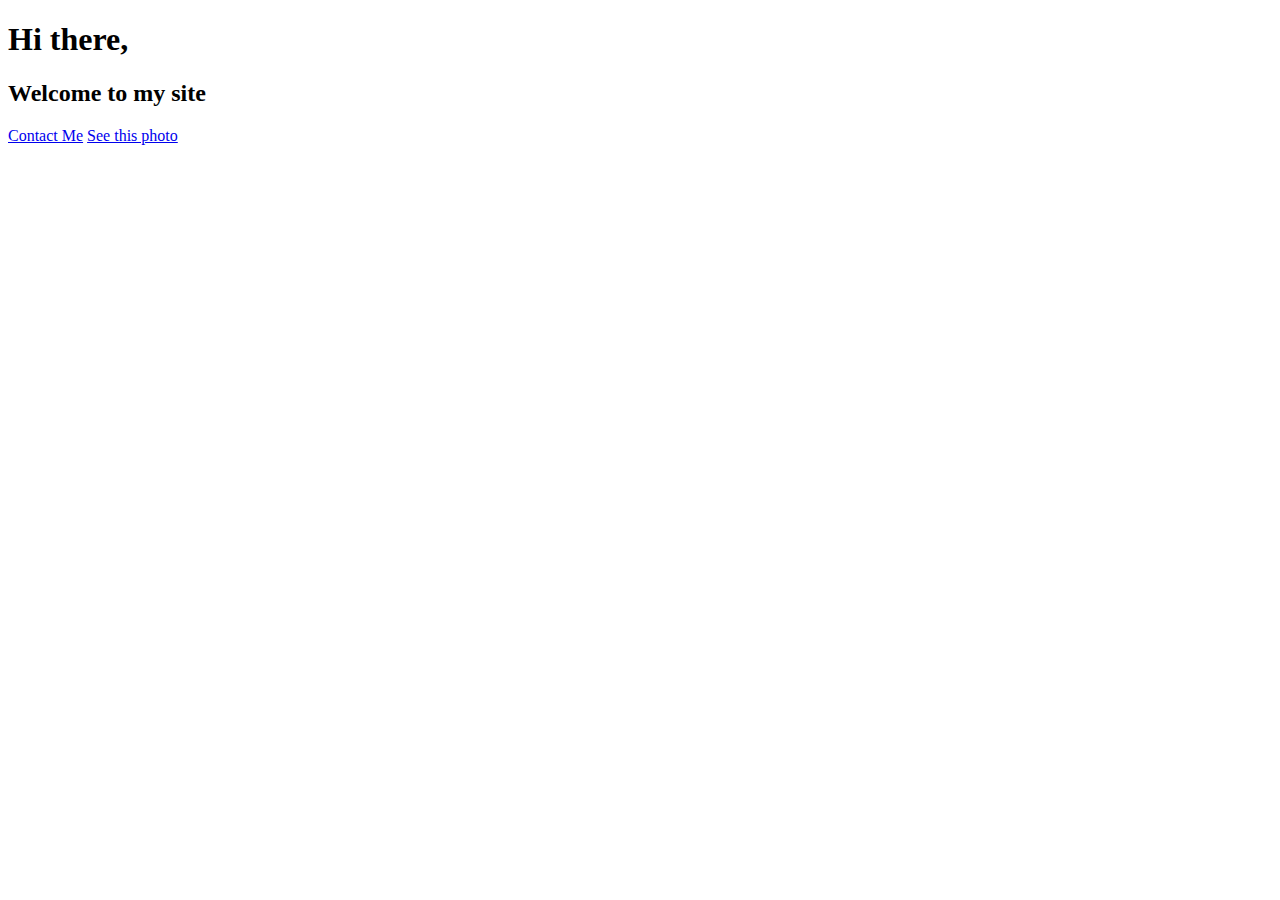
==== index.html @ 3a12918d "Created pages with some content" ====
<!DOCTYPE html>
<html lang="en">
  <head>
    <meta charset="UTF-8" />
    <meta http-equiv="X-UA-Compatible" content="IE=edge" />
    <meta name="viewport" content="width=device-width, initial-scale=1.0" />
    <link rel="stylesheet" href="/css/style.css" />
    <title>Home</title>
  </head>
  <body>
    <h1>Hi there,</h1>
    <h2>Welcome to my site</h2>
    <a href="/contact.html">Contact Me</a>
    <a href="/photo.html">See this photo</a>
  </body>
</html>
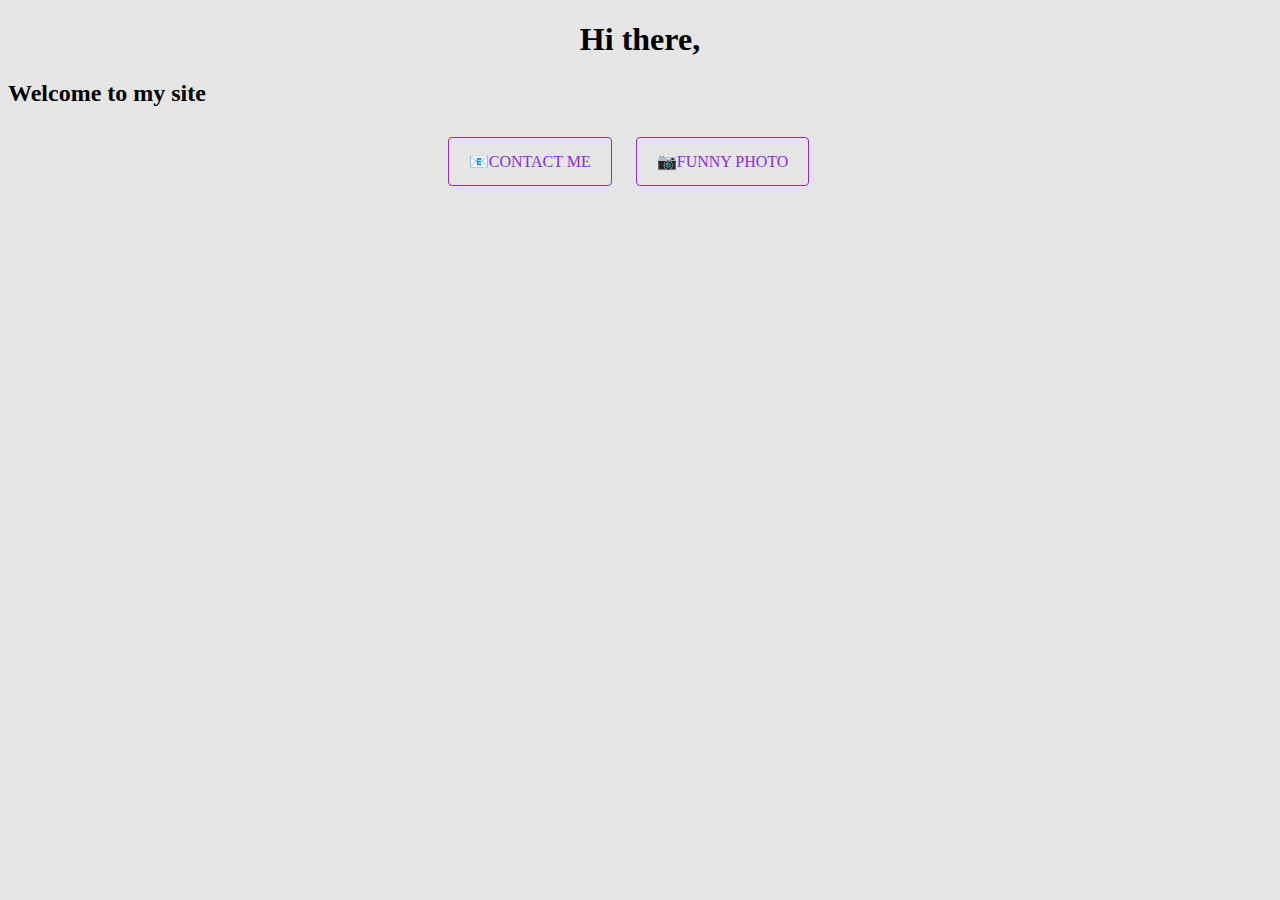
==== commit e9ab5c04: "Added CSS and changed BG color" ====
--- a/index.html
+++ b/index.html
@@ -10,7 +10,9 @@
   <body>
     <h1>Hi there,</h1>
     <h2>Welcome to my site</h2>
-    <a href="/contact.html">Contact Me</a>
-    <a href="/photo.html">See this photo</a>
+    <div class="links">
+      <a href="/contact.html">📧Contact Me</a>
+      <a href="/photo.html">📷Funny photo</a>
+    </div>
   </body>
 </html>
--- a/css/style.css
+++ b/css/style.css
@@ -0,0 +1,26 @@
+body {
+  background-color: #e5e5e5;
+}
+
+h1 {
+  text-align: center;
+}
+a {
+  text-decoration: none;
+  color: blueviolet;
+  text-transform: uppercase;
+  padding: 14px 20px;
+  border: 1px solid blueviolet;
+  border-radius: 4px;
+  margin: 10px;
+  display: inline-block;
+}
+.links {
+  margin: 0 auto;
+  width: 32%;
+}
+.cat-photo {
+  width: 300px;
+  margin: 0 auto;
+  display: block;
+}
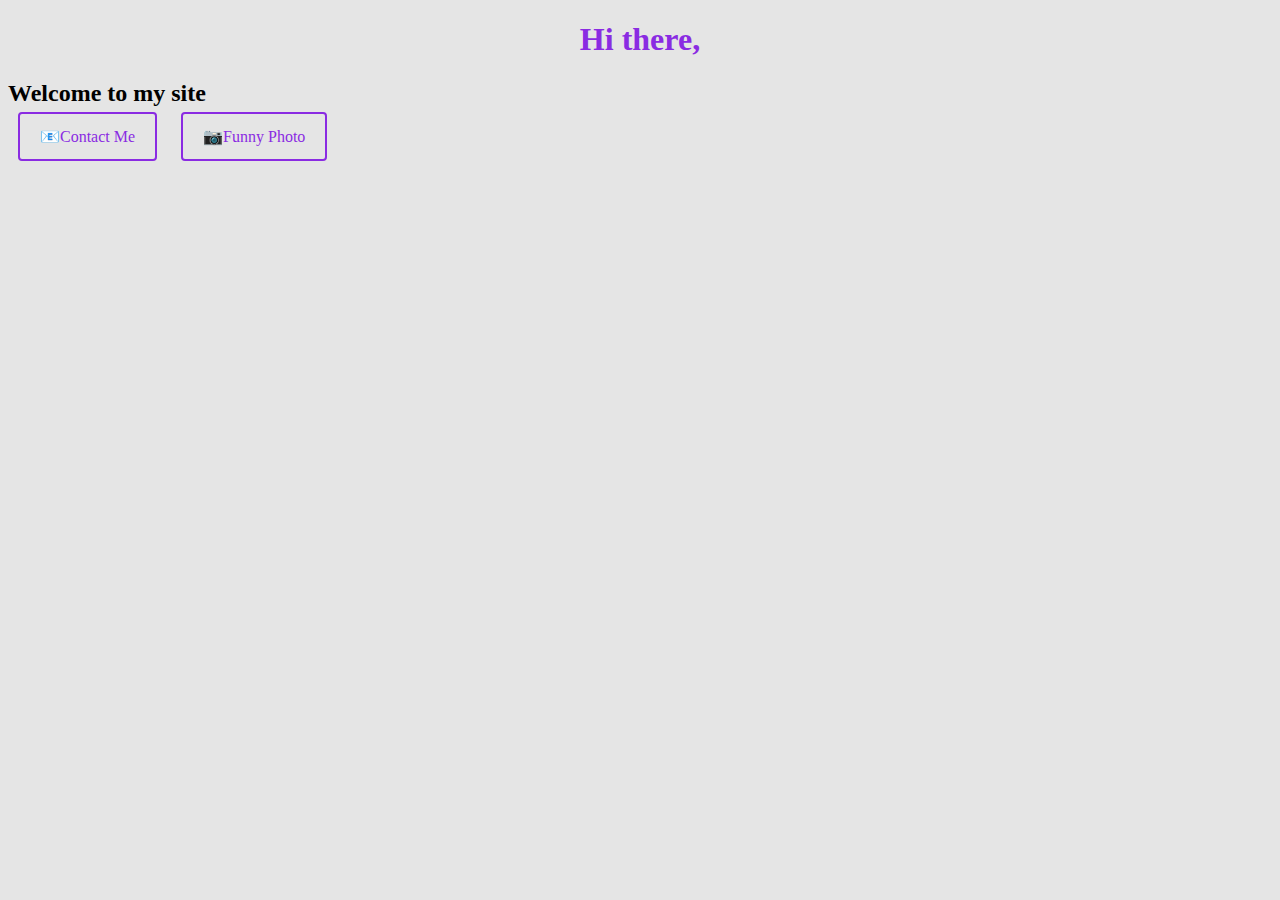
==== commit 1197f844: "Imported Bootstrap + added some minor CSS" ====
--- a/index.html
+++ b/index.html
@@ -5,14 +5,22 @@
     <meta http-equiv="X-UA-Compatible" content="IE=edge" />
     <meta name="viewport" content="width=device-width, initial-scale=1.0" />
     <link rel="stylesheet" href="/css/style.css" />
+    <link
+      href="https://cdn.jsdelivr.net/npm/bootstrap@5.1.3/dist/css/bootstrap.min.css"
+      rel="stylesheet"
+      integrity="sha384-1BmE4kWBq78iYhFldvKuhfTAU6auU8tT94WrHftjDbrCEXSU1oBoqyl2QvZ6jIW3"
+      crossorigin="anonymous"
+    />
     <title>Home</title>
   </head>
   <body>
-    <h1>Hi there,</h1>
-    <h2>Welcome to my site</h2>
-    <div class="links">
-      <a href="/contact.html">📧Contact Me</a>
-      <a href="/photo.html">📷Funny photo</a>
+    <div class="container mt-5">
+      <h1 class="text-center mb-2">Hi there,</h1>
+      <h2 class="text-center mb-5">Welcome to my site</h2>
+      <div class="links d-flex justify-content-evenly mt-5">
+        <a href="/contact.html">📧Contact Me</a>
+        <a href="/photo.html">📷Funny photo</a>
+      </div>
     </div>
   </body>
 </html>
--- a/css/style.css
+++ b/css/style.css
@@ -4,20 +4,16 @@
 
 h1 {
   text-align: center;
+  color: blueviolet;
 }
 a {
-  text-decoration: none;
-  color: blueviolet;
-  text-transform: uppercase;
+  text-decoration: none !important;
+  color: blueviolet !important;
+  text-transform: capitalize;
   padding: 14px 20px;
-  border: 1px solid blueviolet;
+  border: 2px solid blueviolet;
   border-radius: 4px;
   margin: 10px;
-  display: inline-block;
-}
-.links {
-  margin: 0 auto;
-  width: 32%;
 }
 .cat-photo {
   width: 300px;
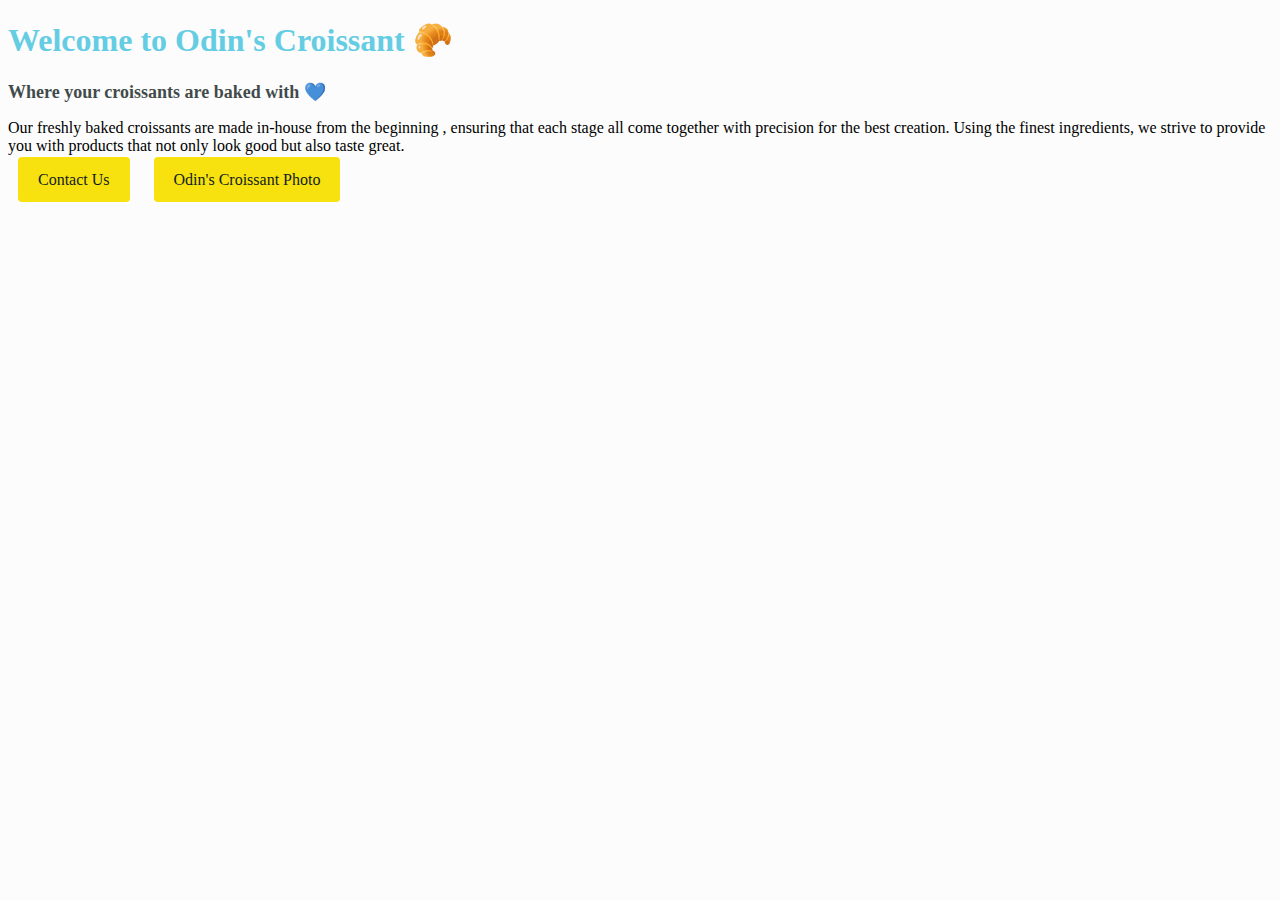
==== commit 92f63b9e: "Added meaningful content to site" ====
--- a/index.html
+++ b/index.html
@@ -4,6 +4,10 @@
     <meta charset="UTF-8" />
     <meta http-equiv="X-UA-Compatible" content="IE=edge" />
     <meta name="viewport" content="width=device-width, initial-scale=1.0" />
+    <meta
+      name="description"
+      content="All about Odin's Croissant, finest Croissant since 1980"
+    />
     <link rel="stylesheet" href="/css/style.css" />
     <link
       href="https://cdn.jsdelivr.net/npm/bootstrap@5.1.3/dist/css/bootstrap.min.css"
@@ -11,15 +15,23 @@
       integrity="sha384-1BmE4kWBq78iYhFldvKuhfTAU6auU8tT94WrHftjDbrCEXSU1oBoqyl2QvZ6jIW3"
       crossorigin="anonymous"
     />
-    <title>Home</title>
+    <title>Odin's Croissant | Home</title>
   </head>
   <body>
     <div class="container mt-5">
-      <h1 class="text-center mb-2">Hi there,</h1>
-      <h2 class="text-center mb-5">Welcome to my site</h2>
-      <div class="links d-flex justify-content-evenly mt-5">
-        <a href="/contact.html">📧Contact Me</a>
-        <a href="/photo.html">📷Funny photo</a>
+      <h1 class="text-center mb-2">Welcome to Odin's Croissant 🥐</h1>
+      <h2 class="text-center mb-5 sub-header">
+        Where your croissants are baked with 💙
+      </h2>
+      <p>
+        Our freshly baked croissants are made in-house from the beginning ,
+        ensuring that each stage all come together with precision for the best
+        creation. Using the finest ingredients, we strive to provide you with
+        products that not only look good but also taste great.
+      </p>
+      <div class="links d-flex justify-content-center mt-5">
+        <a href="/contact.html">Contact Us</a>
+        <a href="/photo.html">Odin's Croissant Photo</a>
       </div>
     </div>
   </body>
--- a/css/style.css
+++ b/css/style.css
@@ -1,22 +1,41 @@
 body {
-  background-color: #e5e5e5;
+  background-color: #fcfcfc !important;
 }
 
 h1 {
-  text-align: center;
-  color: blueviolet;
+  color: #65cde3;
 }
-a {
-  text-decoration: none !important;
-  color: blueviolet !important;
+
+.links a {
+  text-decoration: none;
+  color: #121d20;
   text-transform: capitalize;
   padding: 14px 20px;
-  border: 2px solid blueviolet;
+  background-color: #f7e10e;
   border-radius: 4px;
   margin: 10px;
 }
-.cat-photo {
-  width: 300px;
+.links a:hover,
+.contact-info a:hover {
+  color: #65cde3 !important;
+}
+.sub-header {
+  color: #121d20;
+  opacity: 80%;
+  font-size: 18px;
+}
+.contact-info {
+  font-size: 24px !important;
+}
+.contact-info a,
+.contact-info address {
+  color: #65cde3;
+  text-decoration: none;
+  font-weight: 400;
+}
+
+.croissant-photo {
+  width: 550px;
   margin: 0 auto;
   display: block;
 }
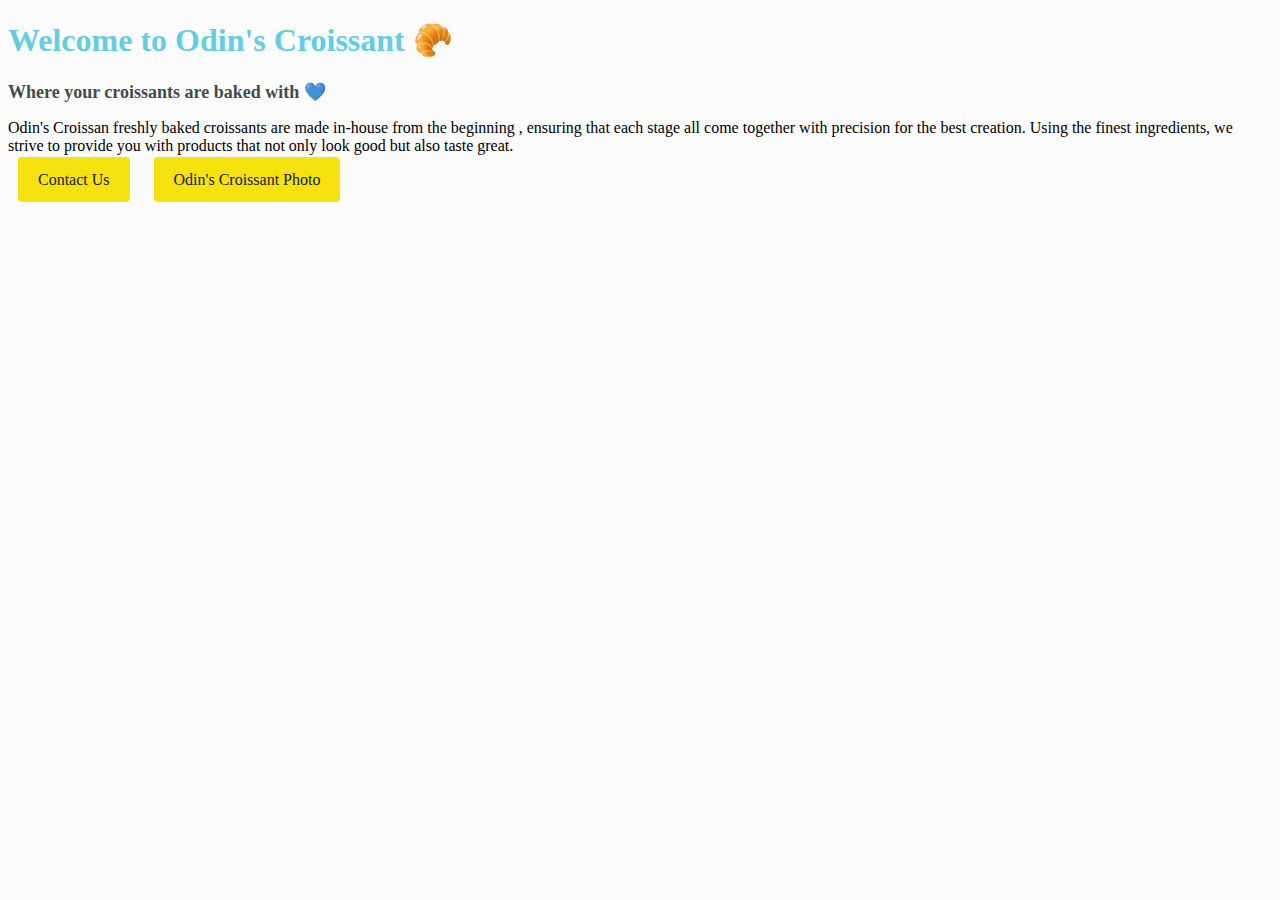
==== commit 5823a709: "SEO improvements" ====
--- a/index.html
+++ b/index.html
@@ -24,10 +24,10 @@
         Where your croissants are baked with 💙
       </h2>
       <p>
-        Our freshly baked croissants are made in-house from the beginning ,
-        ensuring that each stage all come together with precision for the best
-        creation. Using the finest ingredients, we strive to provide you with
-        products that not only look good but also taste great.
+        Odin's Croissan freshly baked croissants are made in-house from the
+        beginning , ensuring that each stage all come together with precision
+        for the best creation. Using the finest ingredients, we strive to
+        provide you with products that not only look good but also taste great.
       </p>
       <div class="links d-flex justify-content-center mt-5">
         <a href="/contact.html">Contact Us</a>
